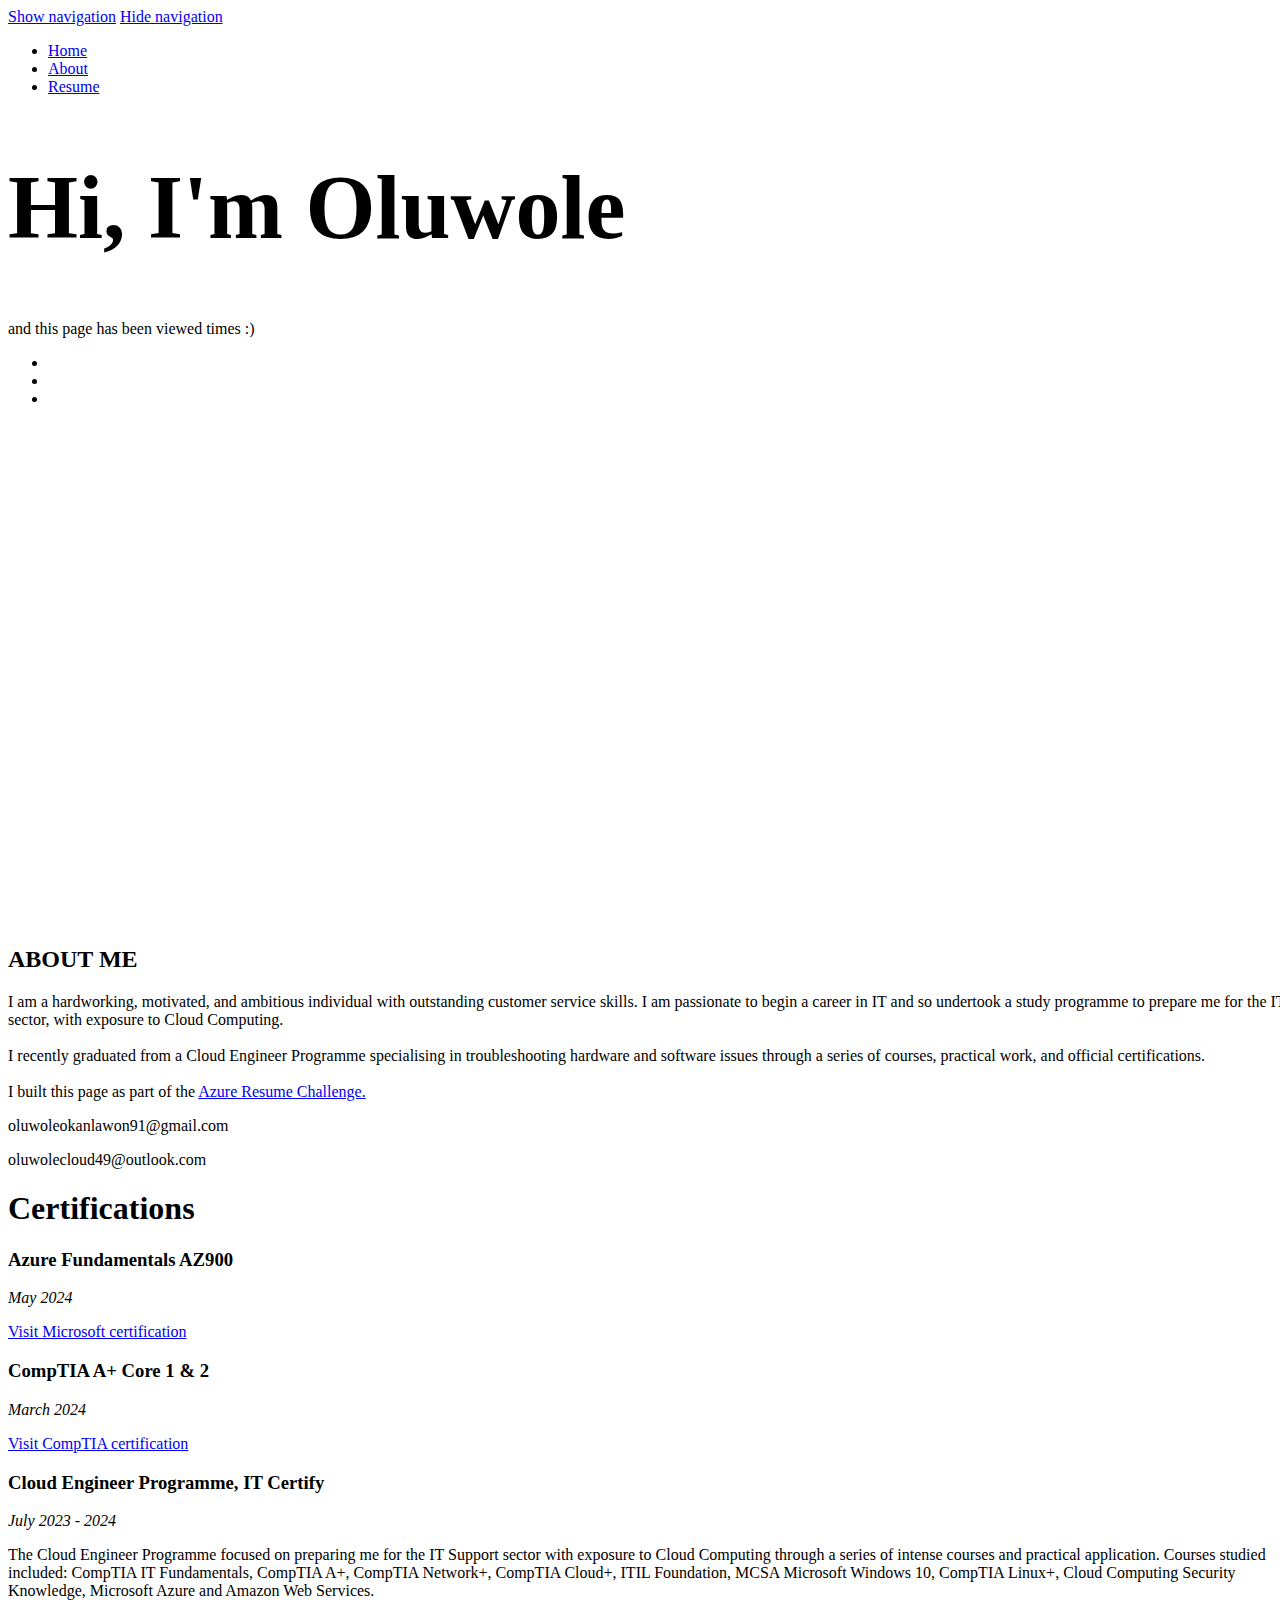
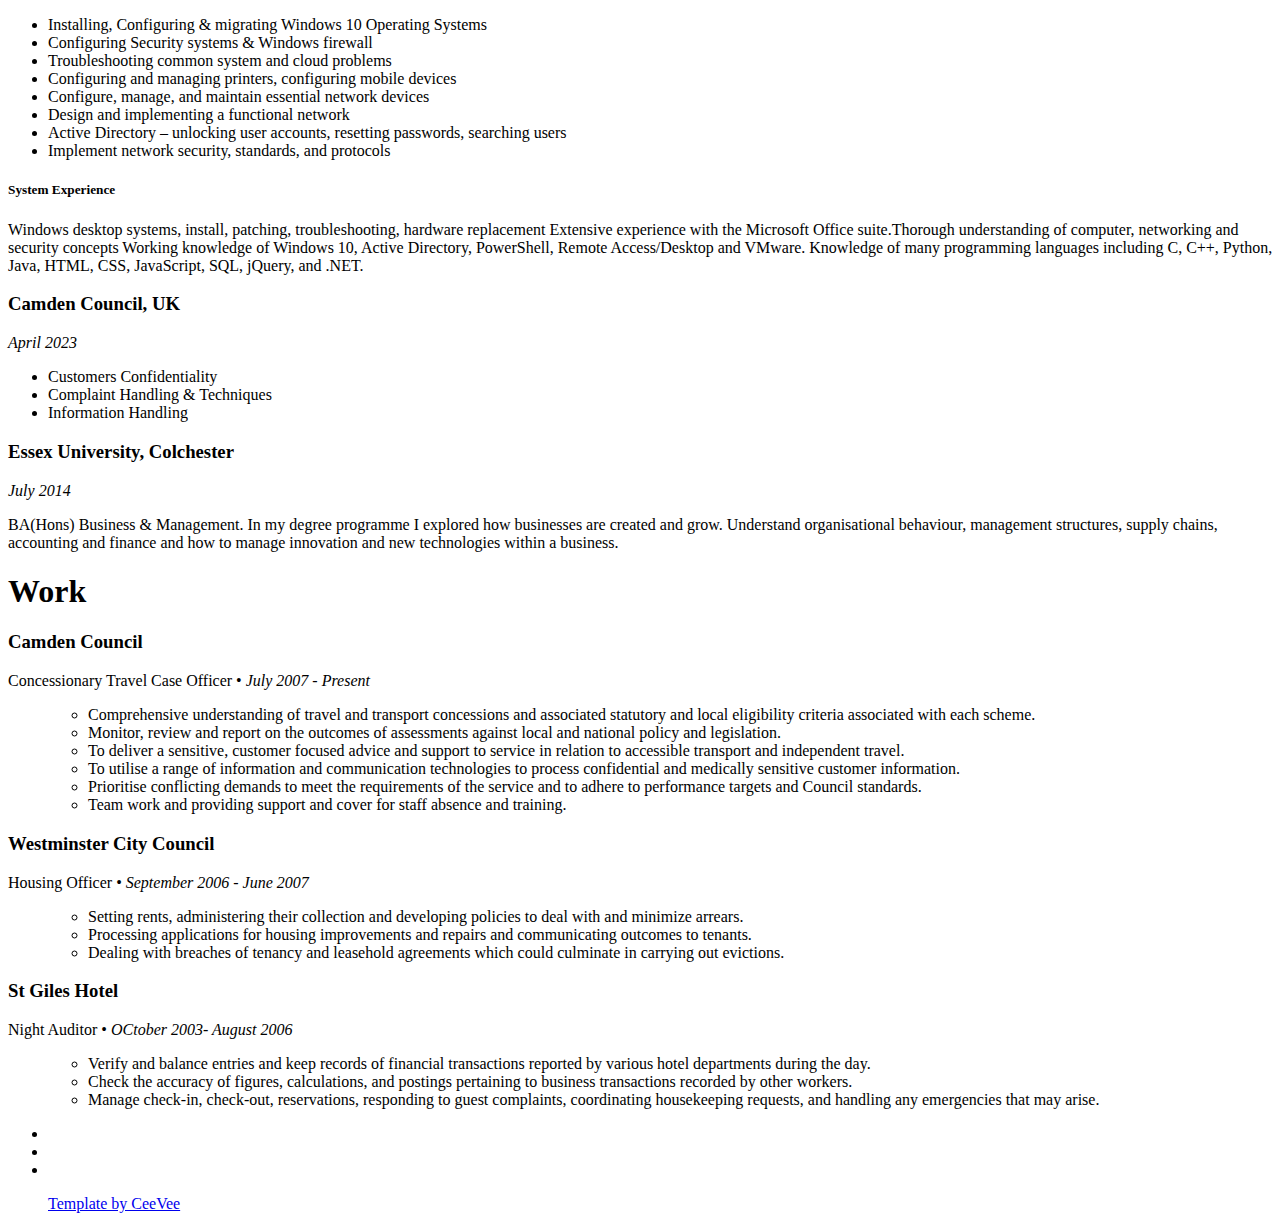
==== cloud-resume/index.html @ 298bed30 "index.html" ====
<!DOCTYPE html>
<!--[if lt IE 8 ]><html class="no-js ie ie7" lang="en"> <![endif]-->
<!--[if IE 8 ]><html class="no-js ie ie8" lang="en"> <![endif]-->
<!--[if (gte IE 8)|!(IE)]><!--><html class="no-js" lang="en"> <!--<![endif]-->
<head>

   <!--- Basic Page Needs
   ================================================== -->
   <meta charset="utf-8">
	<title>OLUWOLE's Azure Resume</title>
	<meta name="description" content="">
	<meta name="author" content="">

   <!-- Mobile Specific Meta
   ================================================== -->
	<meta name="viewport" content="width=device-width, initial-scale=1, maximum-scale=1">

	<!-- CSS
    ================================================== -->
   <link rel="stylesheet" href="css/default.css">
	<link rel="stylesheet" href="css/layout.css">
   <link rel="stylesheet" href="css/media-queries.css">
   <link rel="stylesheet" href="css/magnific-popup.css">

   <!-- Script
   ================================================== -->
   <script src="js/modernizr.js"></script>
   <script src="main.js"></script>

   <!-- Favicons
	================================================== -->
	<link rel="shortcut icon" href="favicon.png" >

</head>

<body>

   <!-- Header
   ================================================== -->
   <header id="home">

      <nav id="nav-wrap">

         <a class="mobile-btn" href="#nav-wrap" title="Show navigation">Show navigation</a>
	      <a class="mobile-btn" href="#" title="Hide navigation">Hide navigation</a>

         <ul id="nav" class="nav">
            <li class="current"><a class="smoothscroll" href="#home">Home</a></li>
            <li><a class="smoothscroll" href="#about">About</a></li>
            <li><a class="smoothscroll" href="#resume">Resume</a></li>
         </ul> <!-- end #nav -->

      </nav> <!-- end #nav-wrap -->

      <div class="row banner">
         <div class="banner-text">
            <h1 class="responsive-headline">Hi, I'm Oluwole </h1>
            
            <p>and this page has been viewed <a id="counter"></a> times :) </p> 
            <ul class="social">
            
               <li><a href=" oluwoleokanlawon91@gmail.com"><i class="fa fa-external-link"></i></a></li>
               <li><a href=" https://www.linkedin.com/in/oluwoleokanlawon"><i class="fa fa-linkedin"></i></a></li>
               <li><a href="https://github.com/Camoo5/cloud-resume-challenge"><i class="fa fa-github"></i></a></li>
            </ul>
         </div>
      </div>

      <p class="scrolldown">
         <a class="smoothscroll" href="#about"><i class="icon-down-circle"></i></a>
      </p>

   </header> <!-- Header End -->


   <!-- About Section
   ================================================== -->
   <section id="about">

      <div class="row">

         <div class="three columns">

            <img class="profile-pic"  src="images/me.jpg" alt="" />

         </div>

         <div class="nine columns main-col">

            <h2>ABOUT ME</h2>



   
    </a>
            <p> I am a hardworking, motivated, and ambitious individual with outstanding customer service skills. I am passionate to begin a
               career in IT and so undertook a study programme to prepare me for the IT sector, with exposure to Cloud Computing.<br> <br> I recently graduated from a Cloud Engineer Programme specialising in troubleshooting hardware and software issues through a series of
               courses, practical work, and official certifications.  
               
         </br>
      </br>
      I built this page as part of the <span><a href="https://cloudresumechallenge.dev/docs/the-challenge/azure/">Azure Resume Challenge.</a></span>
   
      </p><a href="mailto:oluwoleokanlawon91@gmail.com, oluwolecloud49@outlook.com"></a>
      
            oluwoleokanlawon91@gmail.com
      <p></p>oluwolecloud49@outlook.com
     </a>
            
         </div> <!-- end .main-col -->

      </div>

   </section> <!-- About Section End-->


   <!-- Resume Section
   ================================================== -->
   <section id="resume">

      <!-- Education
      ----------------------------------------------- -->
      <div class="row education">

         <div class="three columns header-col">
            <h1><span>Certifications</span></h1>
         </div>

         <div class="nine columns main-col">

            <div class="row item">

               <div class="twelve columns">

                  <h3>Azure Fundamentals AZ900</h3>
                  <p class="Visit Microsoft certification"><em class="date">May 2024</em></p>
                  <a href="https://learn.microsoft.com/en-us/users/oluwoleokanlawon-7688/credentials/8e59390eec7e1091">Visit Microsoft certification</a></p>
               </div>

            </div> <!-- item end -->

            <div class="row item">

               <div class="twelve columns">

                  <h3>CompTIA A+ Core 1 & 2</h3>
                  <p class="I have recently passed my CompTIA A+ qualifications, CompTIA A+ 220-1101 and 1102 Certification. Specialising in troubleshooting hardware and software issues.Visit CompTIA certification"><em class="date">March 2024</em>
                  </p></em></p><a href="https://certification.comptia.org">Visit CompTIA certification</a>

                  </div>

            </div> <!-- item end -->

            <div class="row item">

               <div class="twelve columns"></div>
<p></p>
                  <h3>Cloud Engineer Programme, IT Certify</h3>
                  <p class="info"><em class="date">July 2023 - 2024</em></p>
                  <p class="para">  
                     The Cloud Engineer Programme focused on preparing me for the IT Support sector
                     with exposure to Cloud Computing through a series of intense courses and practical
                     application. Courses studied included: CompTIA IT Fundamentals, CompTIA A+, CompTIA Network+, CompTIA Cloud+, ITIL
                     Foundation, MCSA Microsoft Windows 10, CompTIA Linux+, Cloud Computing
                     Security Knowledge, Microsoft Azure and Amazon Web Services.
                     </p>
                     </div>
                     <div class="row item">

                        <div class="twelve columns">
                  <ul>
                  <li> Installing, Configuring &amp; migrating Windows 10 Operating Systems</li>
                  <li> Configuring Security systems &amp; Windows firewall</li>
                  <li>Troubleshooting common system and cloud problems</li>
                  <li>Configuring and managing printers, configuring mobile devices</li>
                 <li>Configure, manage, and maintain essential network devices</li>
                 <li>Design and implementing a functional network</li>
                  <li>Active Directory – unlocking user accounts, resetting passwords, searching users</li>
                         <li>Implement network security, standards, and protocols</li>
                         </ul>
                        </div>

                        <div class="row item">

                           <div class="twelve columns">
                         <h5> <b></b>System Experience</h5>
                         <p class="para">   
                             Windows desktop systems, install, patching, troubleshooting, hardware replacement
                             Extensive experience with the Microsoft Office suite.Thorough understanding of computer, networking and security concepts
                             Working knowledge of Windows 10, Active Directory, PowerShell, Remote
                             Access/Desktop and VMware. Knowledge of many programming languages including C, C++, Python, Java, HTML,
                             CSS, JavaScript, SQL, jQuery, and .NET.
                         </p>


               </div>
              
               <div class="row item">
                  <div class="twelve columns">
   
           
                   <h3>Camden Council, UK</h3>
                   <p class="info"><em class="date">April  2023</em></p>
                   <ul>
                     <li>Customers Confidentiality</li>
                     <li>Complaint Handling & Techniques</li>
                     <li>Information Handling</li>
                     </ul>
                   
   
                  </div>
              
              
               <div class="row item">
                 <div class="twelve columns">

                  <h3>Essex University, Colchester</h3>
                  <p class="info"><em class="date">July 2014</em></p>
                  <p class="para">   
                     BA(Hons) Business & Management. In my degree programme I explored how businesses are created and grow. Understand organisational behaviour, management structures, supply chains, accounting and finance and how to manage innovation and new technologies within a business.
                 </p>

               </div>

            </div> <!-- item end -->

         </div> <!-- main-col end -->

      </div> <!-- End Education -->


      <!-- Work
      ----------------------------------------------- -->
      <div class="row work">

         <div class="three columns header-col">
            <h1><span>Work</span></h1>
         </div>

         <div class="nine columns main-col">

            <div class="row item">

               <div class="twelve columns">

                  <h3>Camden Council</h3>
                  <p class="info">Concessionary Travel Case Officer <span>&bull;</span> <em class="date">July 2007 - Present</em></p>
                  <ul class="ul">
                     <ul>
                         <li>Comprehensive understanding of travel and transport concessions and associated
                             statutory and local eligibility criteria associated with each scheme.</li>
                         <li>Monitor, review and report on the outcomes of assessments against local and
                             national policy and legislation.</li>
                         <li>To deliver a sensitive, customer focused advice and support to service in relation to
                             accessible transport and independent travel.</li>
                         <li>To utilise a range of information and communication technologies to process
                             confidential and medically sensitive customer information.</li>
                         <li>Prioritise conflicting demands to meet the requirements of the service and to
                             adhere to performance targets and Council standards.</li>
                         <li>Team work and providing support and cover for staff absence and training.</li>
                     
                         </ul> 
                 

               </div>

            </div> <!-- item end -->

            <div class="row item">

               <div class="twelve columns">

                  <h3>Westminster City Council</h3>
                  <p class="info">Housing Officer <span>&bull;</span> <em class="date">September 2006 - June 2007</em></p>
                  <ul class="ul">
                     <ul>
                         <li>Setting rents, administering their collection and developing policies to deal with
                             and minimize arrears.</li>
                         <li>Processing applications for housing improvements and repairs and communicating
                             outcomes to tenants.</li>
                         <li>Dealing with breaches of tenancy and leasehold agreements which could culminate
                             in carrying out evictions.</li>
                         </ul> 
               

               </div>

            </div> <!-- item end -->

            <div class="row item">

               <div class="twelve columns">

                  <h3>St Giles Hotel</h3>
                  <p class="info">Night Auditor <span>&bull;</span> <em class="date">OCtober 2003- August 2006</em></p>
                  <ul class="ul">
                     <ul>
                         <li>Verify and balance entries and keep records of financial transactions reported by
                             various hotel departments during the day.</li>
                         <li>Check the accuracy of figures, calculations, and postings pertaining to business
                             transactions recorded by other workers.</li>
                         <li>Manage check-in, check-out, reservations, responding to guest complaints,
                             coordinating housekeeping requests, and handling any emergencies that may arise.</li>
                         </ul> 
                 
               </div>

            </div> <!-- item end -->


                  

               </div>

            </div> <!-- item end -->

         </div> <!-- main-col end -->

      </div> <!-- End Work -->


      

   </section> <!-- Resume Section End-->


   <!-- footer
   ================================================== -->
   <footer>

      <div class="row">

         <div class="twelve columns">

            <ul class="social-links">
               <li><a href=" oluwoleokanlawon91@gmail.com"><i class="fa fa-external-link"></i></a></li>
               <li><a href=" https://www.linkedin.com/in/oluwoleokanlawon"><i class="fa fa-linkedin"></i></a></li>
               <li><a href="https://github.com/Camoo5/cloud-resume-challenge"><i class="fa fa-github"></i></a></li>
            </ul>

            <ul class="copyright">
               <a href="https://www.styleshout.com/free-templates/ceevee/"> Template by CeeVee </a>
                
            </ul>

         </div>

         <div id="go-top"><a class="smoothscroll" title="Back to Top" href="#home"><i class="icon-up-open"></i></a></div>

      </div>

   </footer> <!-- Footer End-->

   <!-- Java Script
   ================================================== -->
   <script src="https://ajax.googleapis.com/ajax/libs/jquery/1.10.2/jquery.min.js"></script>
   <script>window.jQuery || document.write('<script src="js/jquery-1.10.2.min.js"><\/script>')</script>
   <script type="text/javascript" src="js/jquery-migrate-1.2.1.min.js"></script>

   <script src="js/jquery.flexslider.js"></script>
   <script src="js/waypoints.js"></script>
   <script src="js/jquery.fittext.js"></script>
   <script src="js/magnific-popup.js"></script>
   <script src="js/init.js"></script>

</body>

</html>
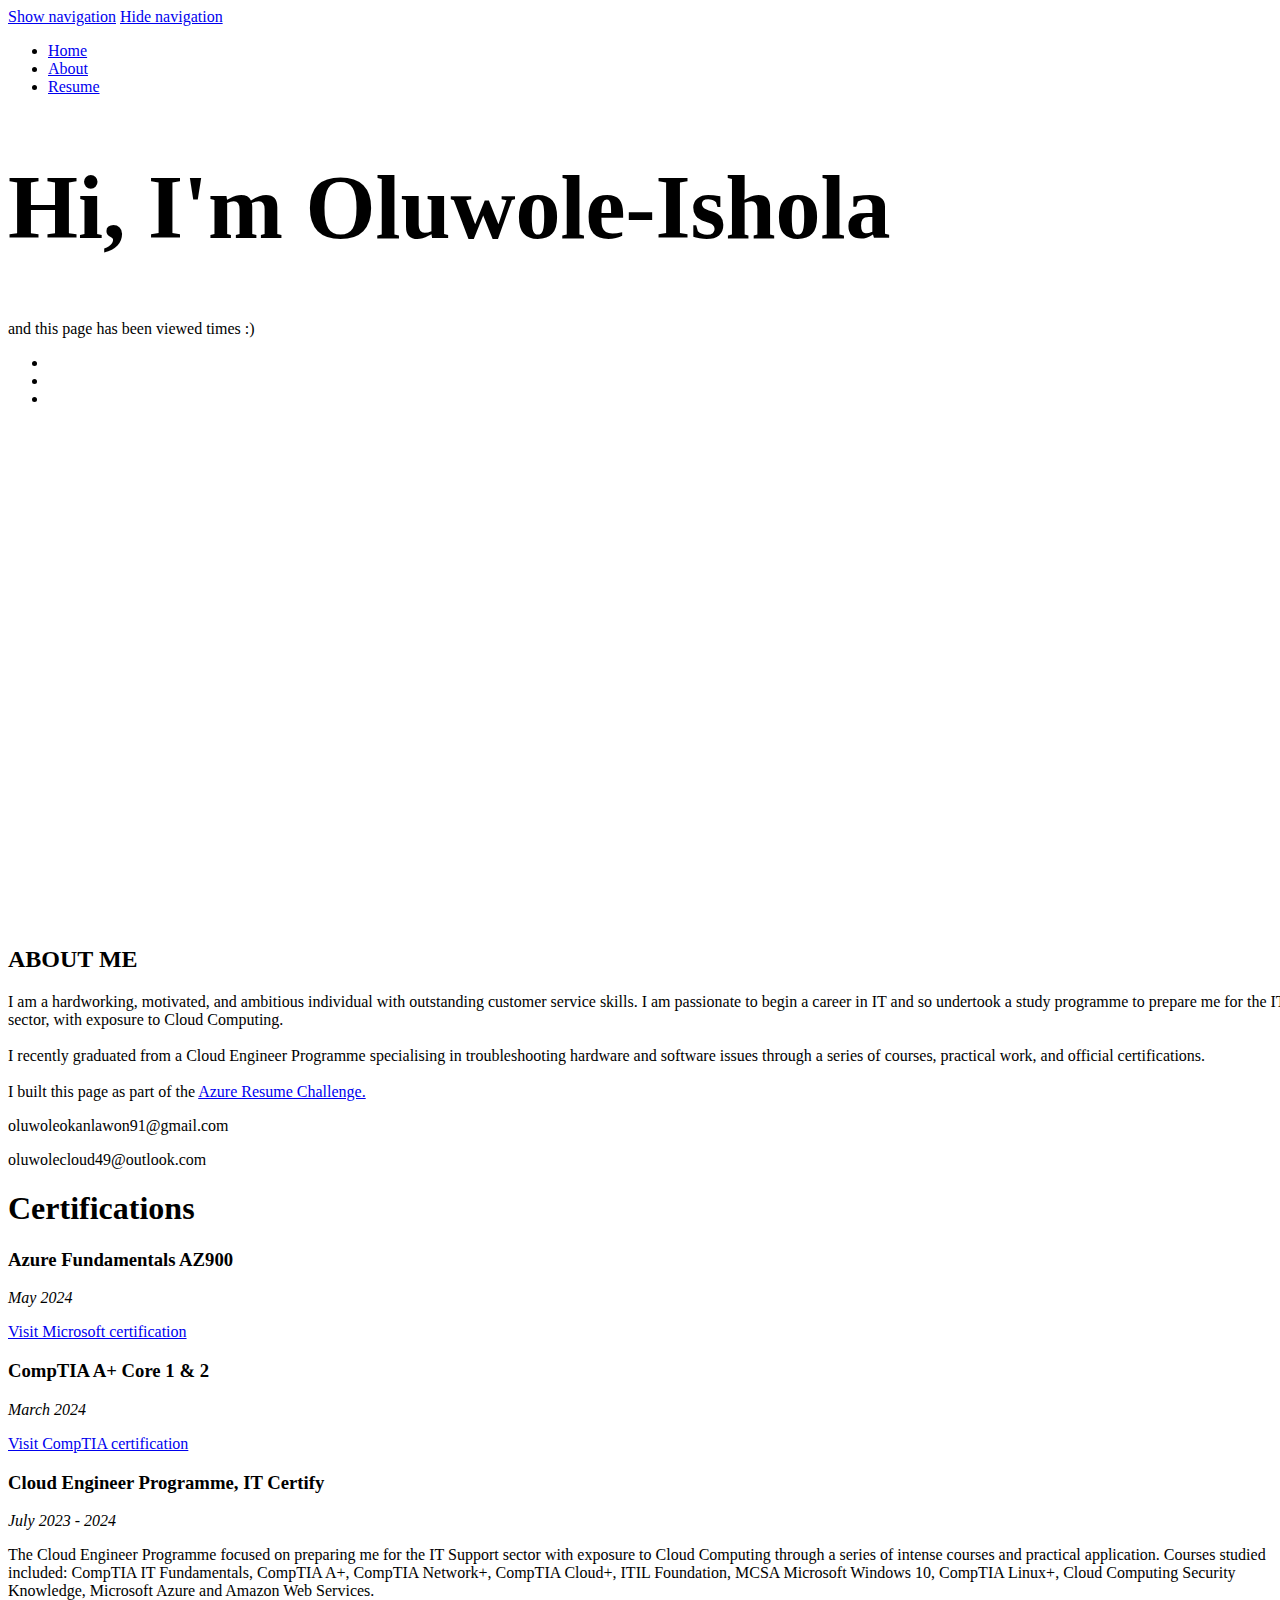
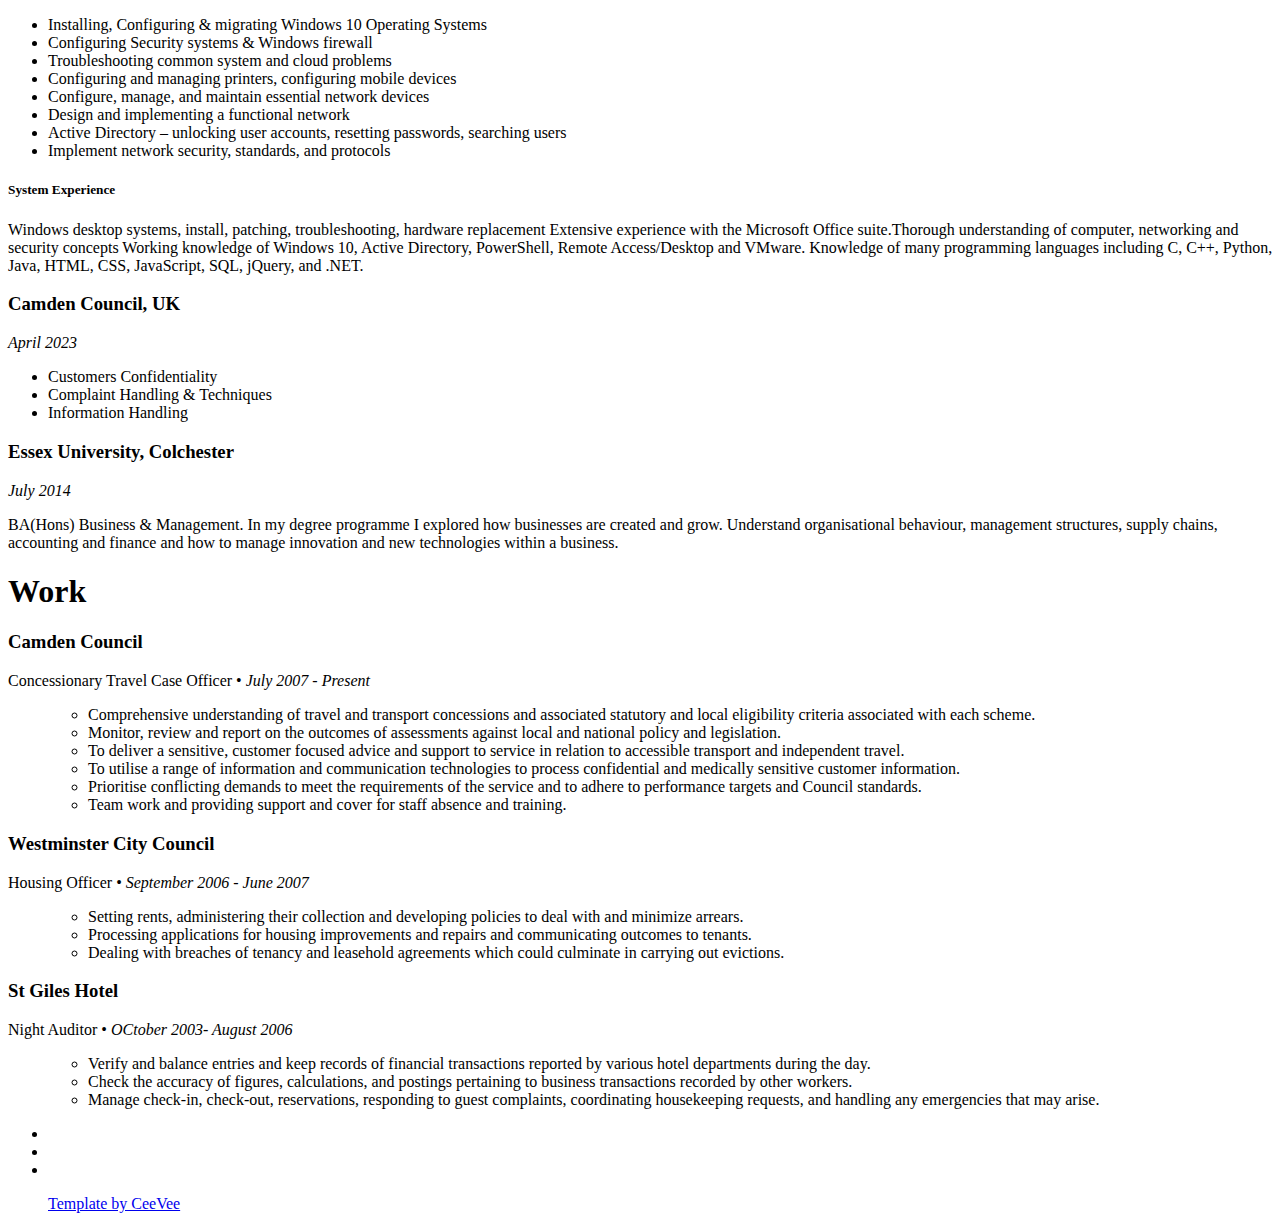
==== commit 04313940: "Index updated|" ====
--- a/cloud-resume/index.html
+++ b/cloud-resume/index.html
@@ -54,7 +54,7 @@
 
       <div class="row banner">
          <div class="banner-text">
-            <h1 class="responsive-headline">Hi, I'm Oluwole </h1>
+            <h1 class="responsive-headline">Hi, I'm Oluwole-Ishola </h1>
             
             <p>and this page has been viewed <a id="counter"></a> times :) </p> 
             <ul class="social">
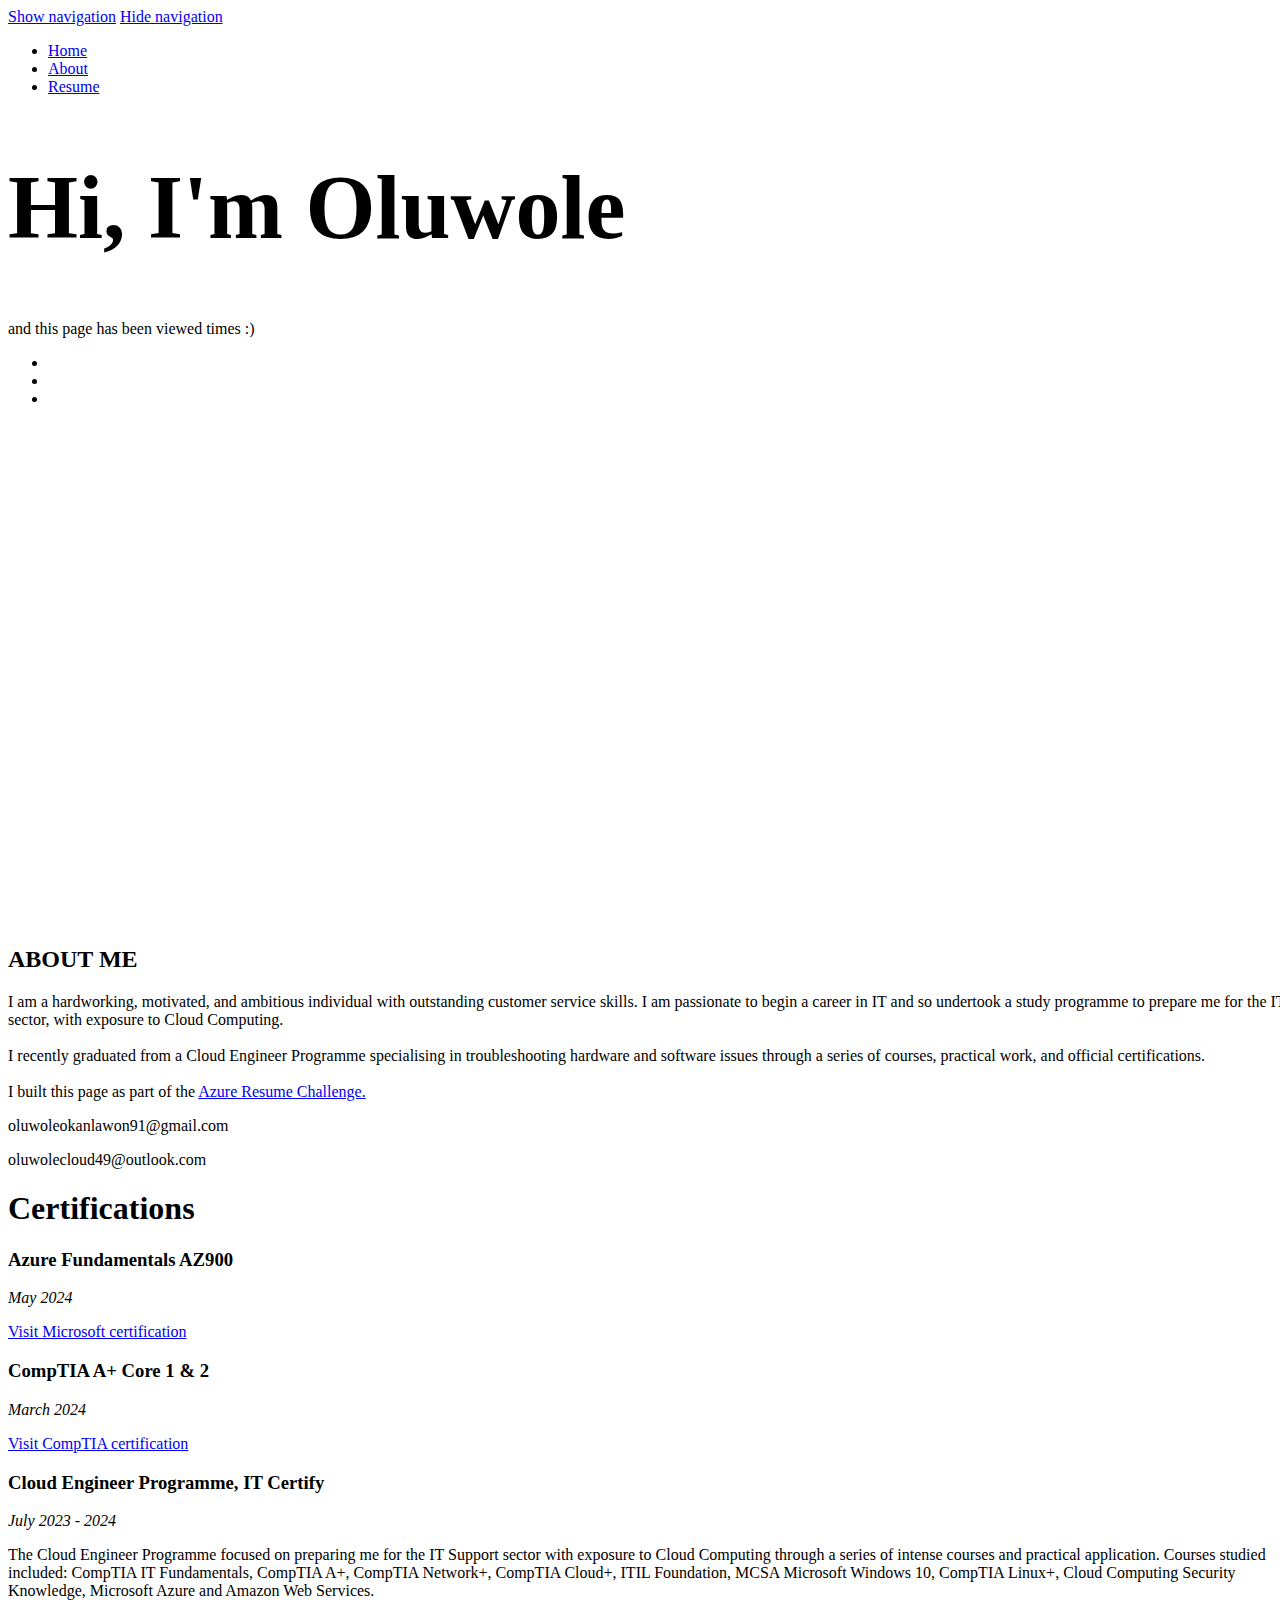
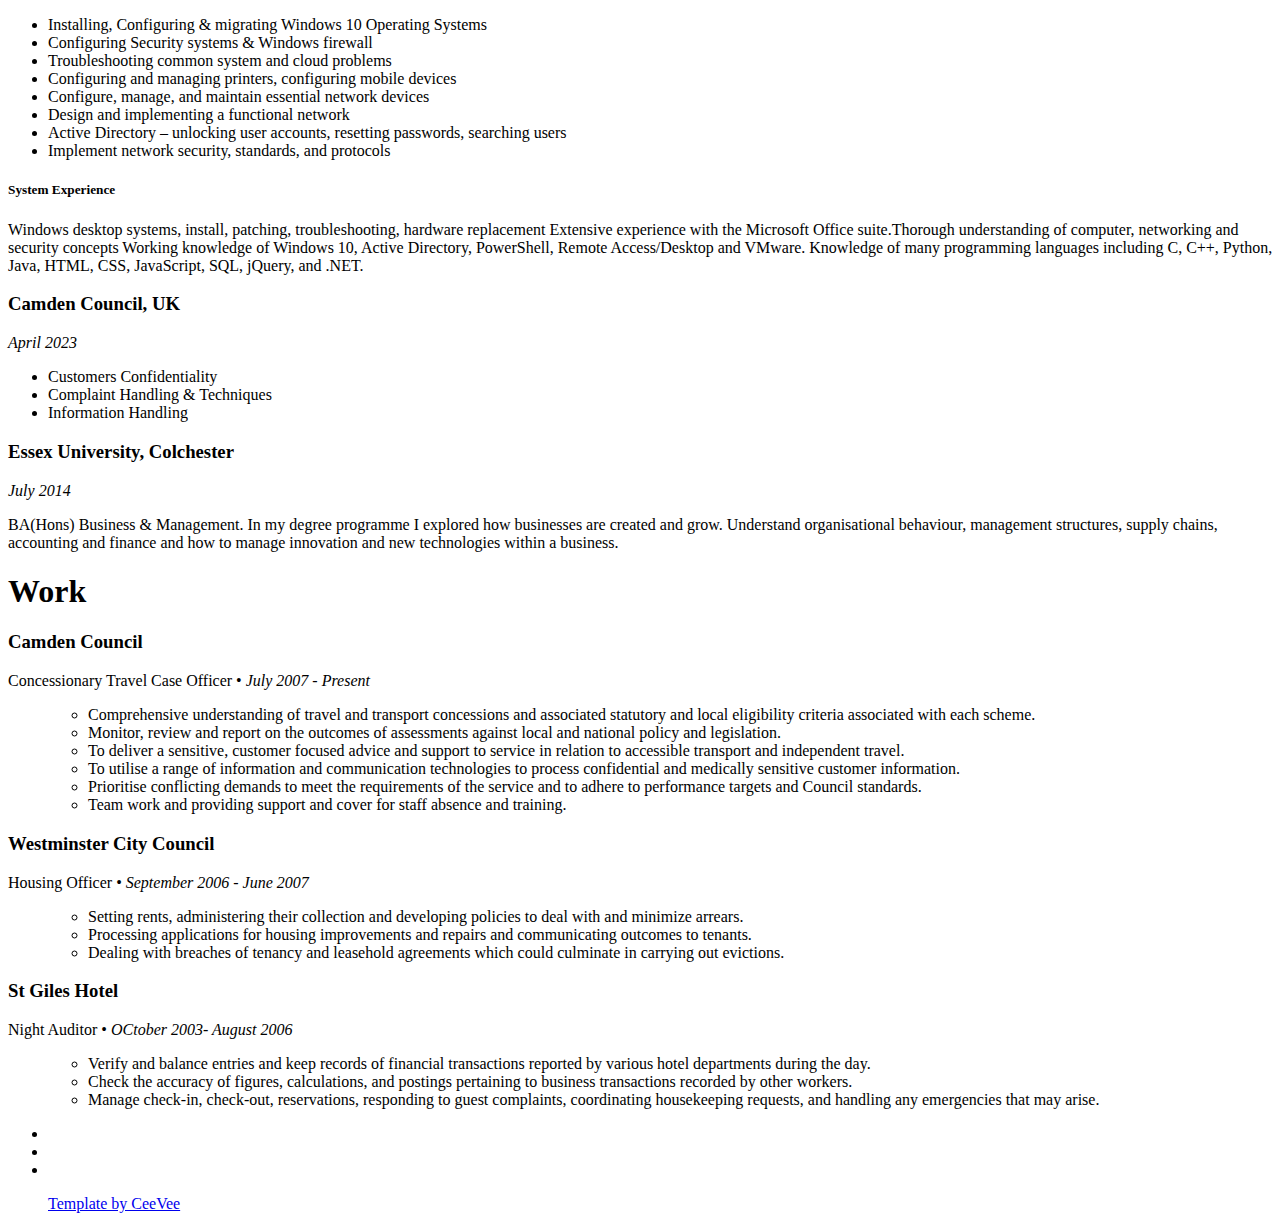
==== commit e08c8a10: "Index updates" ====
--- a/cloud-resume/index.html
+++ b/cloud-resume/index.html
@@ -54,7 +54,7 @@
 
       <div class="row banner">
          <div class="banner-text">
-            <h1 class="responsive-headline">Hi, I'm Oluwole-Ishola </h1>
+            <h1 class="responsive-headline">Hi, I'm Oluwole </h1>
             
             <p>and this page has been viewed <a id="counter"></a> times :) </p> 
             <ul class="social">
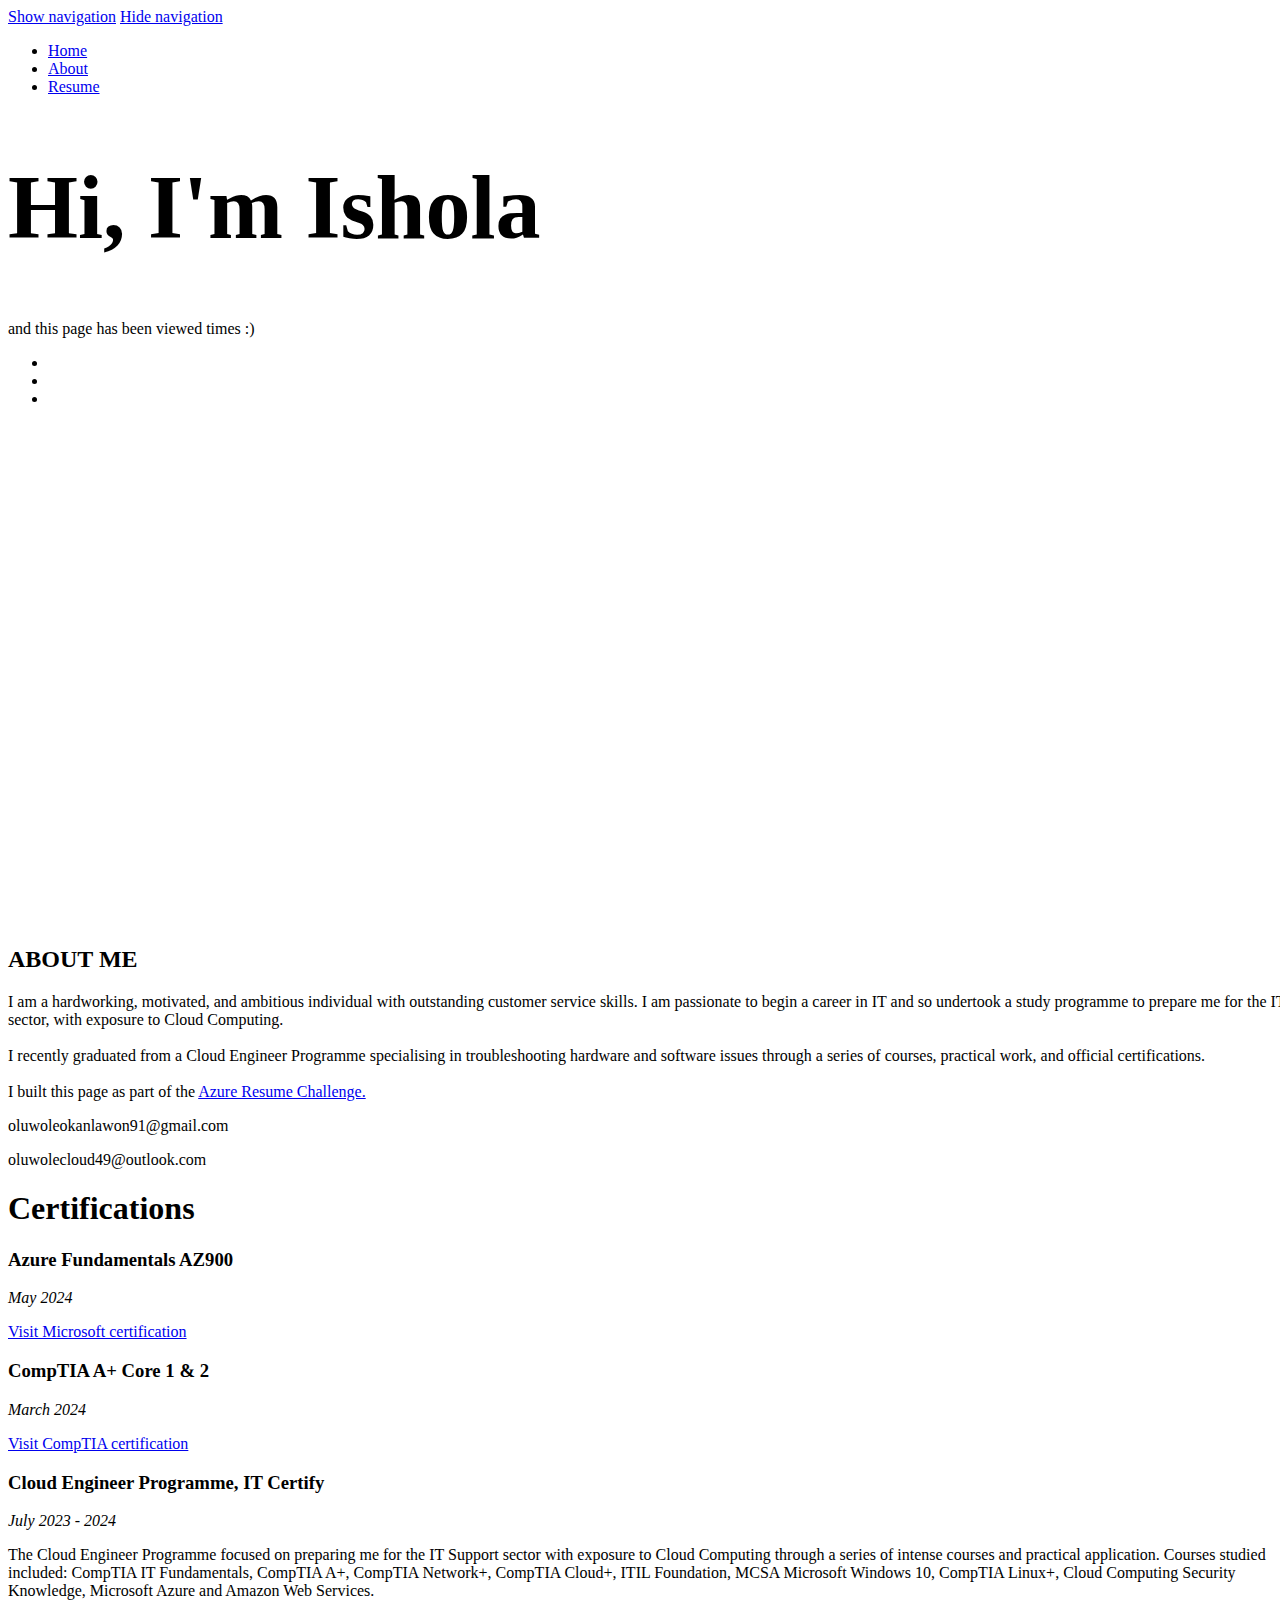
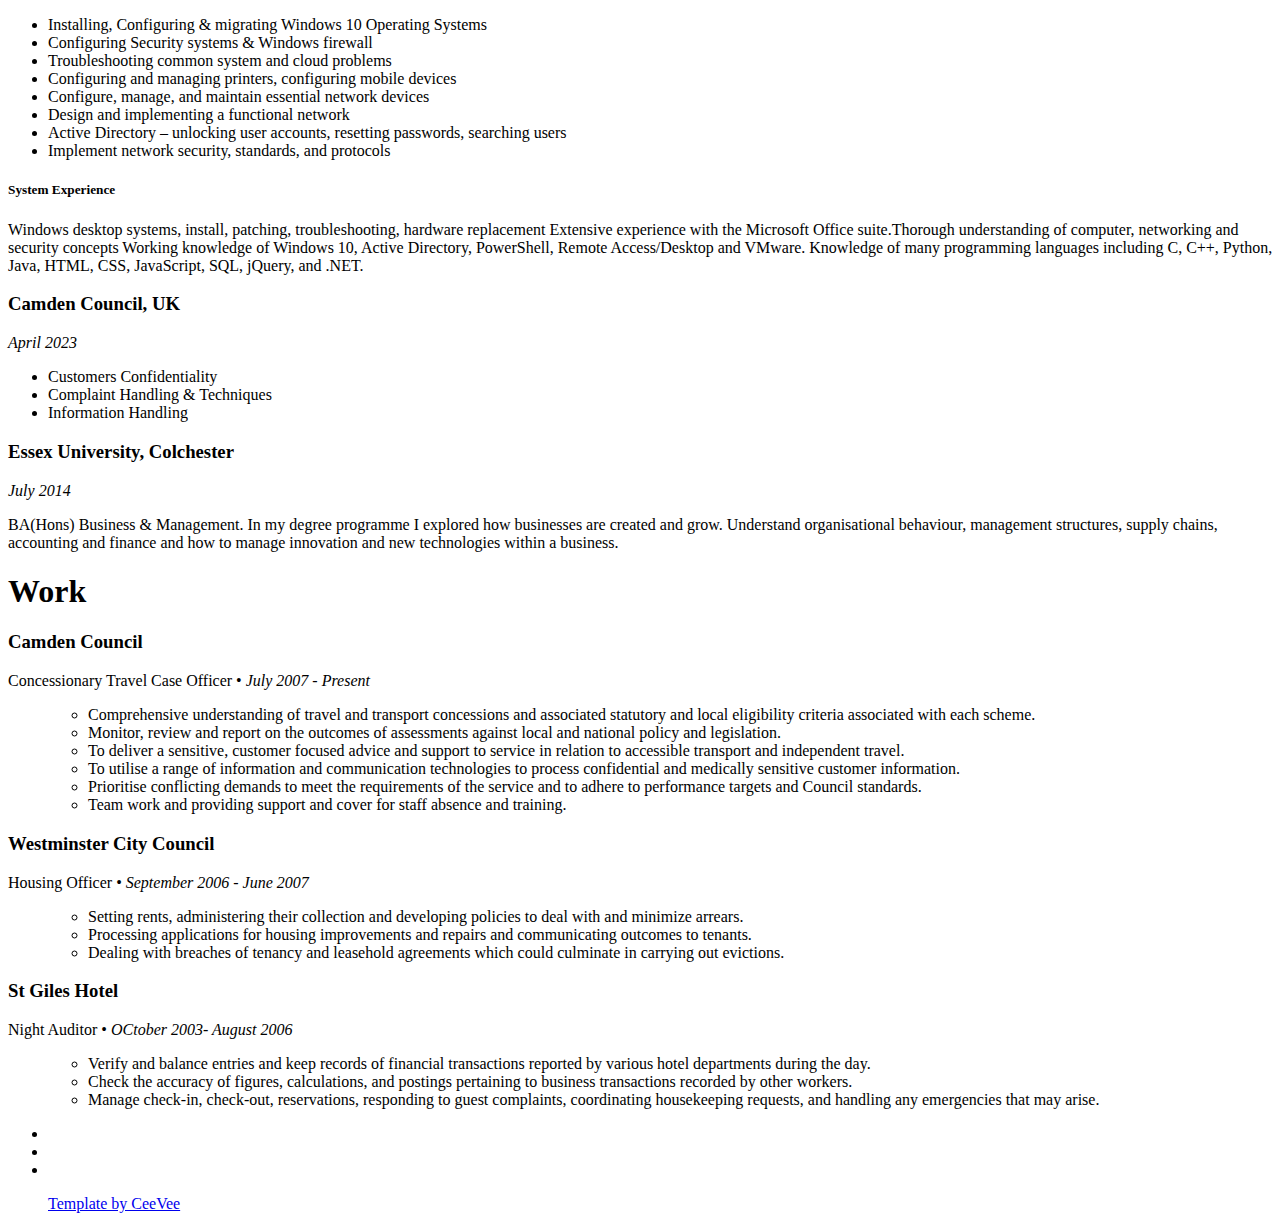
==== commit 66739de1: "Index update again" ====
--- a/cloud-resume/index.html
+++ b/cloud-resume/index.html
@@ -54,7 +54,7 @@
 
       <div class="row banner">
          <div class="banner-text">
-            <h1 class="responsive-headline">Hi, I'm Oluwole </h1>
+            <h1 class="responsive-headline">Hi, I'm Ishola </h1>
             
             <p>and this page has been viewed <a id="counter"></a> times :) </p> 
             <ul class="social">
